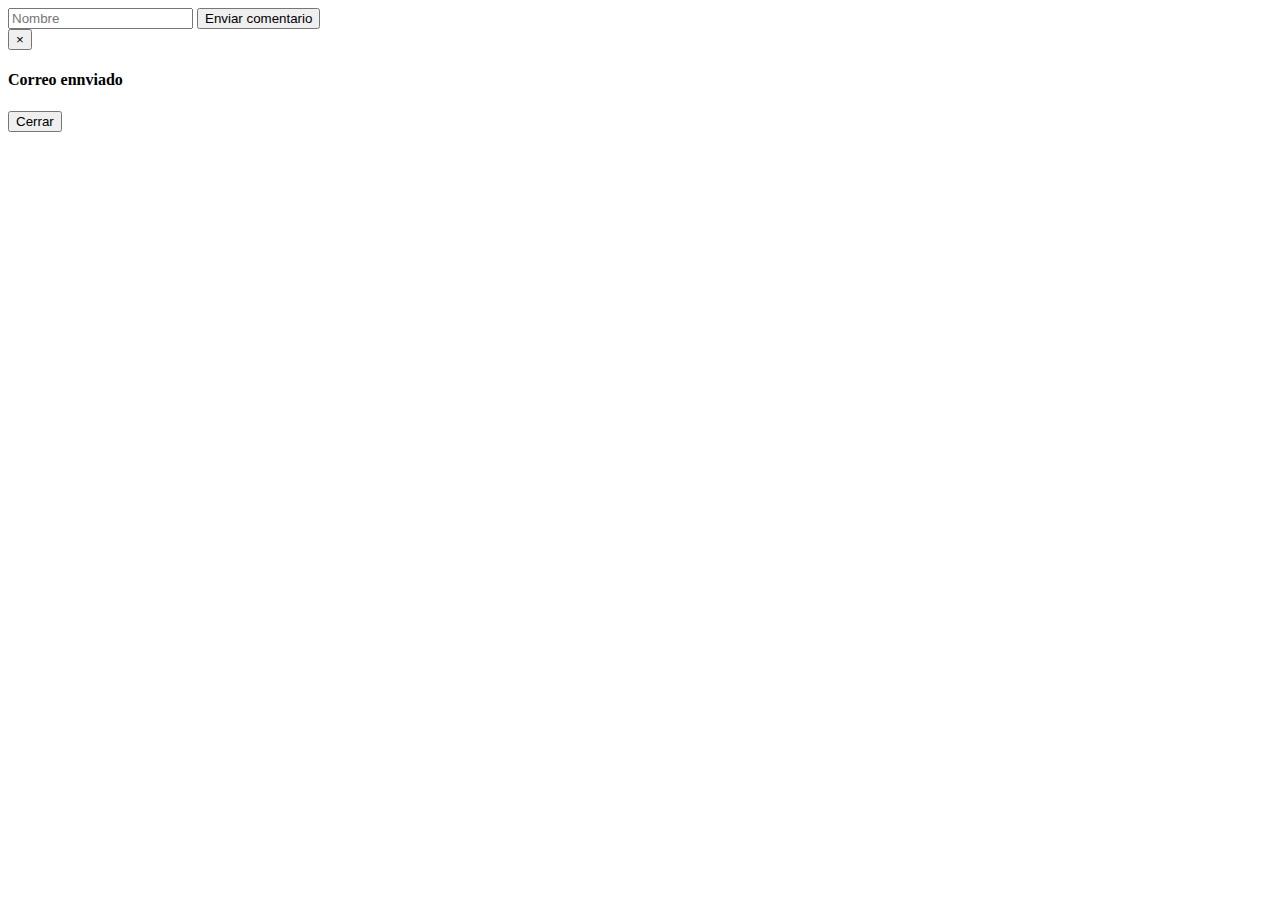
==== wendy/contacto.html @ da0273de "Actualizacion inicial contacto.php" ====
<!DOCTYPE html>
<!--
To change this license header, choose License Headers in Project Properties.
To change this template file, choose Tools | Templates
and open the template in the editor.
-->
<html>
    <head>
        <title>Shotcrete México, contacto</title>
        <meta charset="UTF-8">
        
        <meta name="viewport" content="width=device-width, initial-scale=1.0, maximum-scale=1.0, minimum-scale=1.0, user-scalable=no" />
        <link rel="stylesheet" href="bootstrap/css/bootstrap.css">
    </head>
    <body>
        <!-- formulario -->
        <input type="text" id="nombre" placeholder="Nombre" >
        <input id="enviar" class="btn btn-primary" type="button" value="Enviar comentario"   >
        
        <script src="https://code.jquery.com/jquery-1.10.2.min.js"></script>
    <script src="bootstrap/js/bootstrap.min.js"></script>
    <script src="bootstrap/js/docs.min.js"></script>
    <script src="js/jquery-scrollTo/jquery.scrollTo.min.js"></script>
    <script>
        
        
    $(document).ready(function(){
        
        
        $("#enviar").click(function(){
        //Procesando formulario de contacto
        $.ajax({
            type:'post',
            url:'contacto.php',
            data:{
               nombre:$("#nombre").val() 
            },
            success:function(respuesta){
              //  alert(respuesta);
              $("#resultado").html(respuesta);
              $("#myModal").modal("show");
            }
            
        });
        
    });
        
    
        $("#hoteles").click(function(){
        $.scrollTo($("#informacion-hoteles"),800);
        });
     
    });
    </script>
    
    <!-- Modal -->
<div class="modal fade" id="myModal" tabindex="-1" role="dialog" aria-labelledby="myModalLabel" aria-hidden="true">
  <div class="modal-dialog">
    <div class="modal-content">
      <div class="modal-header">
        <button type="button" class="close" data-dismiss="modal" aria-hidden="true">&times;</button>
        <h4 class="modal-title" id="myModalLabel">Correo ennviado</h4>
      </div>
      <div class="modal-body">
          <div id="resultado"></div>
      </div>
      <div class="modal-footer">
       <button type="button" class="btn btn-primary" data-dismiss="modal">Cerrar</button>
     <!--   <button type="button" class="btn btn-primary">Ce</button>-->
      </div>
    </div>
  </div>
</div>
    </body>
</html>
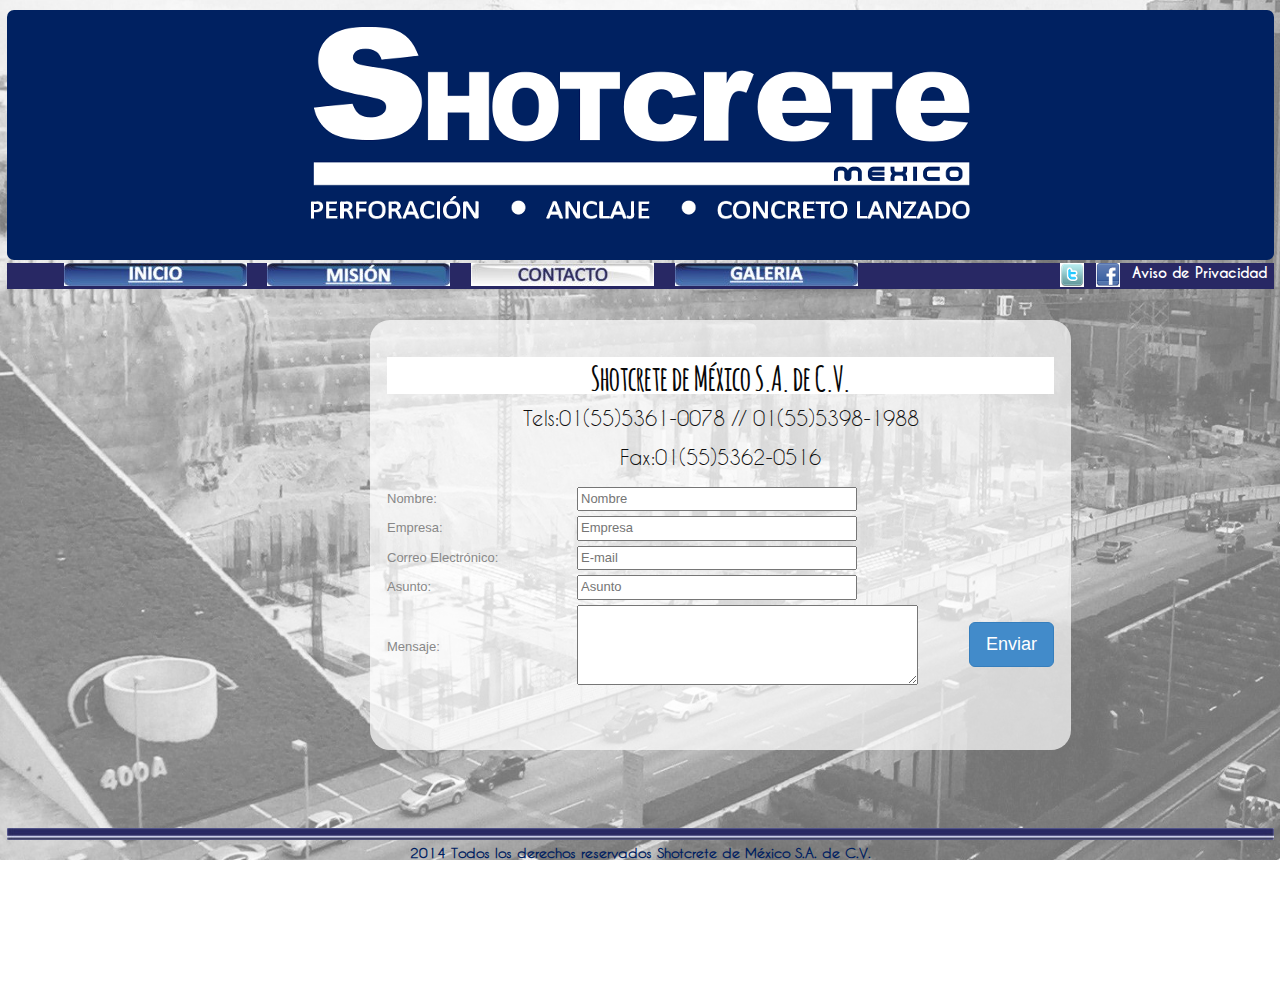
==== commit b7867ac0: "Actualziacion primera version1" ====
--- a/wendy/contacto.html
+++ b/wendy/contacto.html
@@ -1,3 +1,4 @@
+
 <!DOCTYPE html>
 <!--
 To change this license header, choose License Headers in Project Properties.
@@ -6,26 +7,115 @@
 -->
 <html>
     <head>
-        <title>Shotcrete México, contacto</title>
+        <title>Shotcrete México</title>
         <meta charset="UTF-8">
-        
-        <meta name="viewport" content="width=device-width, initial-scale=1.0, maximum-scale=1.0, minimum-scale=1.0, user-scalable=no" />
+                <meta name="viewport" content="width=device-width, initial-scale=1.0, maximum-scale=1.0, minimum-scale=1.0, user-scalable=no" />
         <link rel="stylesheet" href="bootstrap/css/bootstrap.css">
+    
+       <link rel="stylesheet" href="imagenes-wendy/estilos-wendy.css">
     </head>
     <body>
-        <!-- formulario -->
-        <input type="text" id="nombre" placeholder="Nombre" >
-        <input id="enviar" class="btn btn-primary" type="button" value="Enviar comentario"   >
+           <!-- NAVBAR
+================================================== -->
+     <div id="logo">
+                   <center>  <img  src="imagenes-wendy/encabezado2.png" ></center>
+               </div>
+    <div class="navegacion">
+               <ul>
+                   <li><a href="index.html"><img src="imagenes-wendy/inicioA.jpg" onmouseover="this.src='imagenes-wendy/inicioB.jpg'" onmouseout="this.src=' imagenes-wendy/inicioA.jpg '"  /></a></li>  
+                   <li><a href="mision.html"><img src="imagenes-wendy/misionA.jpg" onmouseover="this.src='imagenes-wendy/misionB.jpg'" onmouseout="this.src=' imagenes-wendy/misionA.jpg '"  /></a></li>
+                   <li><a href="contacto.html"><img src="imagenes-wendy/contactoB.jpg" onmouseover="this.src='imagenes-wendy/contactoA.jpg'" onmouseout="this.src=' imagenes-wendy/contactoB.jpg '"  /></a></li>
+                   <li><a href="galeria.html"><img src="imagenes-wendy/galeriaA.jpg" onmouseover="this.src='imagenes-wendy/galeriaB.jpg'" onmouseout="this.src=' imagenes-wendy/galeriaA.jpg '"  /></a></li>
+                  <li><a href=""><span class="redes">Aviso de Privacidad</span></a></li>
+                   <li><a href="" ><img class="redes" src="imagenes-wendy/facebook.png"></a></li>
+                  <li><a href=" " ><img class="redes" src="imagenes-wendy/twitter.png"></a></li>
+               </ul>
+           </div>
+ <!--  termina navegacion   -->
+ 
+ <!-- Inicia pleca  -->
+
+ <!-- Carrusel -->
+<!-- Carrusel
+    ================================================== -->
+    <div id="myCarousel" class="carousel slide" data-ride="carousel">
+      <!-- Indicators -->
+      
+      <div class="carousel-inner">
+        <div class="item active">
+            <img src="imagenes-wendy/inicial.JPG" class="img-responsive" alt="First slide">
+          <div class="container">
+              <div class="carousel-caption">
+              <div class="row">
+                  <div class="col-md-6">
+                      
+                      
+                  </div>
+                  <div class="col-md-6">
+                       
+                  </div>
+              </div> 
+              </div>
+            
+          </div>
+        </div>
         
+        
+      </div>
+    
+    </div>
+<!-- /.carrusel -->
+<!-- -->
+
+<!--Pleca - -->
+<div id="servicio-formulario">
+ <!-- formulario -->
+ <h2>Shotcrete de México S.A. de C.V.</h2>
+ <p>Tels:01(55)5361-0078 // 01(55)5398-1988</p>
+ <p>Fax:01(55)5362-0516</p>
+ <a id="enviar" class="btn btn-lg btn-primary"> Enviar</a>
+ <table>
+     
+       <tr>
+         <td>Nombre:</td><td> <input class="campo" type="text" id="nombre" placeholder="Nombre" ></td>
+       </tr>
+       <tr>
+         <td>Empresa:</td><td> <input class="campo" type="text" id="empresa" placeholder="Empresa" ></td>
+       </tr>
+       <tr>
+         <td>Correo Electrónico:</td><td> <input class="campo" type="text" id="email" placeholder="E-mail" ></td>
+       </tr>
+       <tr>
+         <td>Asunto:</td><td> <input class="campo" type="text" id="asunto" placeholder="Asunto" ></td>
+       </tr>
+       <tr>
+         <td>Mensaje:</td>
+         <td>
+         <textarea id="mensaje" rows="4" cols="40">
+         </textarea></td>
+       </tr>
+      
+              </table>     
+    
+                      </div>
+
+
+<!-- PIE   -->
+<div id="pie">
+    <center>   <img src="imagenes-wendy/linea-pie.jpg">
+        <p>2014 Todos los derechos reservados Shotcrete de México S.A. de C.V.</p>
+    </center>
+               
         <script src="https://code.jquery.com/jquery-1.10.2.min.js"></script>
     <script src="bootstrap/js/bootstrap.min.js"></script>
     <script src="bootstrap/js/docs.min.js"></script>
     <script src="js/jquery-scrollTo/jquery.scrollTo.min.js"></script>
+   
     <script>
         
         
     $(document).ready(function(){
-        
+     
         
         $("#enviar").click(function(){
         //Procesando formulario de contacto
@@ -33,7 +123,12 @@
             type:'post',
             url:'contacto.php',
             data:{
-               nombre:$("#nombre").val() 
+               nombre:$("#nombre").val(),
+               email:$("#email").val(),
+               asunto:$("#asunto").val(),
+               empresa:$("#empresa").val(),
+               mensaje:$("#mensaje").val()
+               
             },
             success:function(respuesta){
               //  alert(respuesta);
@@ -46,9 +141,7 @@
     });
         
     
-        $("#hoteles").click(function(){
-        $.scrollTo($("#informacion-hoteles"),800);
-        });
+       
      
     });
     </script>
@@ -59,7 +152,7 @@
     <div class="modal-content">
       <div class="modal-header">
         <button type="button" class="close" data-dismiss="modal" aria-hidden="true">&times;</button>
-        <h4 class="modal-title" id="myModalLabel">Correo ennviado</h4>
+        <h4 class="modal-title" id="myModalLabel">Correo</h4>
       </div>
       <div class="modal-body">
           <div id="resultado"></div>
--- a/wendy/imagenes-wendy/estilos-wendy.css
+++ b/wendy/imagenes-wendy/estilos-wendy.css
@@ -0,0 +1,637 @@
+/* GLOBAL STYLES
+-------------------------------------------------- */
+/* Padding below the footer and lighter body text */
+
+body {
+  padding-bottom: 40px;
+  color: #5a5a5a;
+}
+@font-face{
+    font-family: yo1;
+    src:url(../font/Amatic-Bold.ttf);
+}
+@font-face{
+    font-family:yo2;
+    src:url(../font/CaviarDreams.ttf);
+}
+@font-face{
+    font-family:yo3;
+    src:url(../font/Caviar_Dreams_Bold.ttf);
+}
+
+@font-face{
+    font-family: life1;
+    src:url(lifesupb.ttf);
+}
+#logo{
+ 
+    margin: 0 auto;
+    position: absolute;
+    top:10px;
+    left:0;
+    right:0;
+    z-index: 120;
+    
+}
+#logo img{
+    border-radius: 7px;
+}
+#privacidad{
+  float:right;   
+}
+
+h1{
+    font-family:yo1;
+    text-align: center;
+    font-size:40px;
+}
+h2{
+    font-family: yo1;
+    text-align: center;
+    font-size: 34px;
+}
+p{
+    font-family: yo2;
+}
+
+.fuente-boton{
+    font-size: 17px;
+    font-weight:  bolder;
+}
+.thumbnail a{
+    text-align: center;
+}
+
+.navbar-default{
+    background: #002161;
+    color: white;
+}
+.navbar-toggle{
+    background-color: white;
+  background-image: none;
+  border: 1px solid white;
+  
+}
+.navbar-toggle:focus{
+    background-color: #002161 ;
+  background-image: none;
+  border: 1px solid  #002161; 
+}
+.icon-bar{
+     color:white;
+}
+.navbar-default {
+    background-color:  #002161;
+  border-color: #002161;
+}
+.navbar-default .navbar-brand {
+  color: white;
+}
+.navbar-default .navbar-brand:hover,
+.navbar-default .navbar-brand:focus {
+  color:  #e7e7e7;
+  background-color: transparent;
+}
+.navbar-default .navbar-text {
+  color:  #e7e7e7;
+}
+.navbar-default .navbar-nav > li > a {
+  color:  white;
+}
+.navbar-default .navbar-nav > li > a:hover,
+.navbar-default .navbar-nav > li > a:focus {
+  color: #e7e7e7;
+  background-color: transparent;
+}
+.navbar-default .navbar-nav > .active > a,
+.navbar-default .navbar-nav > .active > a:hover,
+.navbar-default .navbar-nav > .active > a:focus {
+  color: #555;
+  background-color: #e7e7e7;
+}
+.navbar-default .navbar-nav > .disabled > a,
+.navbar-default .navbar-nav > .disabled > a:hover,
+.navbar-default .navbar-nav > .disabled > a:focus {
+  color: #ccc;
+  background-color: transparent;
+}
+.navbar-default .navbar-toggle {
+  border-color: #002161;
+}
+.navbar-default .navbar-toggle:hover,
+.navbar-default .navbar-toggle:focus {
+  background-color: #ddd;
+}
+.navbar-default .navbar-toggle .icon-bar {
+  background-color: #888;
+}
+.navbar-default .navbar-collapse,
+.navbar-default .navbar-form {
+  border-color:  #002161;
+}
+.navbar-default .navbar-nav > .open > a,
+.navbar-default .navbar-nav > .open > a:hover,
+.navbar-default .navbar-nav > .open > a:focus {
+  color: #555;
+  background-color: #e7e7e7;
+}
+.dropdown-menu{
+    background: #025687;
+    color: white;
+}
+.dropdown-menu > li > a {
+    color:white;
+}
+@media (max-width: 767px) {
+  .dropdown-menu{
+    background: #025687;
+    color: white;
+}
+.dropdown-menu > li > a {
+    color:white;
+}  
+    
+}
+
+
+/* CUSTOMIZE THE NAVBAR
+-------------------------------------------------- */
+
+/* Special class on .container surrounding .navbar, used for positioning it into place. */
+.navbar-wrapper {
+  position: absolute;
+  top: 245px;
+  left: 0;
+  right: 0;
+  z-index: 20;
+}
+
+.navegacion{
+    position: absolute;
+  top: 260px;
+  left: 0;
+  right: 0;
+  z-index: 20;
+  width:1267px;
+  height:26px;
+  margin:3px auto;
+  background: #282864;
+}
+.navegacion li{
+    display:inline;
+    margin-left: 17px;
+}
+li img{
+    background: white;
+}
+#contacto a{
+    background-image: url(contactoA.jpg);
+}
+#raya{
+    position:absolute;
+    top:290px;
+    left: 0;
+  right: 0;
+  z-index: 20;
+  width:1267px;
+  height:3px;
+  margin:3px auto;
+  background: #282864;
+    
+}
+#contacto a:hover{
+    background-image: url(contactoB.jpg);
+}
+
+
+
+#navegacion-borde{
+   border-image:  url(margen.png);
+}
+
+/* Flip around the padding for proper display in narrow viewports */
+.navbar-wrapper .container {
+  padding-left: 0;
+  padding-right: 0;
+}
+.navbar-wrapper .navbar {
+  padding-left: 15px;
+  padding-right: 15px;
+}
+
+
+/* CUSTOMIZE THE CAROUSEL
+-------------------------------------------------- */
+
+/* Carousel base class */
+.carousel {
+  height: 900px;
+  margin-bottom: 60px;
+  padding-top: -60px;
+   left: 0 !important;
+      
+}
+/* Since positioning the image, we need to help out the caption */
+.carousel-caption {
+  z-index: 10;
+  
+
+}
+
+/* Declare heights because of positioning of img element */
+.carousel .item {
+  height: 900px;
+  background-color: #777;
+left: 0 !important;
+      -webkit-transition: opacity .9s; /*adjust timing here */
+         -moz-transition: opacity .9s;
+           -o-transition: opacity .9s;
+              transition: opacity .9s;
+}
+.carousel-control {
+    background-image: none !important; /* remove background gradients on controls */
+}
+/* Fade controls with items */
+.next.left,
+.prev.right {
+    opacity: 1;
+    z-index: 1;
+}
+.active.left,
+.active.right {
+    opacity: 0;
+    z-index: 2;
+}
+.carousel-inner > .item > img {
+  position: absolute;
+  top: 0;
+  left: 0;
+  min-width: 100%;
+  height: 900px;
+}
+
+
+
+/* MARKETING CONTENT
+-------------------------------------------------- */
+
+/* Pad the edges of the mobile views a bit */
+.marketing {
+  padding-left: 15px;
+  padding-right: 15px;
+}
+
+/* Center align the text within the three columns below the carousel */
+.marketing .col-lg-4 {
+  text-align: center;
+  margin-bottom: 20px;
+}
+.marketing h2 {
+  font-weight: normal;
+}
+.marketing .col-lg-4 p {
+  margin-left: 10px;
+  margin-right: 10px;
+}
+
+
+/* Featurettes
+------------------------- */
+
+.featurette-divider {
+  margin: 80px 0; /* Space out the Bootstrap <hr> more */
+}
+
+/* Thin out the marketing headings */
+.featurette-heading {
+  font-weight: 300;
+  line-height: 1;
+  letter-spacing: -1px;
+}
+
+
+
+/* RESPONSIVE CSS
+-------------------------------------------------- */
+
+@media (min-width: 768px) {
+
+  /* Remove the edge padding needed for mobile */
+  .marketing {
+    padding-left: 0;
+    padding-right: 0;
+  }
+
+  /* Navbar positioning foo */
+  .navbar-wrapper {
+    margin-top: 20px;
+  }
+  .navbar-wrapper .container {
+    padding-left:  15px;
+    padding-right: 15px;
+  }
+  .navbar-wrapper .navbar {
+    padding-left:  0;
+    padding-right: 0;
+  }
+
+
+  /* The navbar becomes detached from the top, so we round the corners */
+  .navbar-wrapper .navbar {
+    border-radius: 4px;
+  }
+
+  /* Bump up size of carousel content */
+  .carousel-caption p {
+    margin-bottom: 20px;
+    font-size: 21px;
+    line-height: 1.4;
+  }
+
+  .featurette-heading {
+    font-size: 50px;
+  }
+
+}
+
+@media (min-width: 992px) {
+  .featurette-heading {
+    margin-top: 120px;
+  }
+  .carousel{
+        margin-top:-40px;
+  }
+  
+  
+}
+
+@media(max-width:500px){
+    .carousel {
+  height: 300px;
+  margin-bottom: 60px;
+}
+/* Since positioning the image, we need to help out the caption */
+.carousel-caption {
+  z-index: 10;
+}
+
+/* Declare heights because of positioning of img element */
+.carousel .item {
+  height: 300px;
+  background-color: #777;
+}
+.carousel-inner > .item > img {
+  position: absolute;
+  top: 0;
+  left: 0;
+  min-width: 100%;
+  height: 300px;
+}
+
+}
+
+.hola{
+    width:100%;
+    height:1000px;
+    background: red;
+    margin-top: -90px;
+}
+#inferior{
+    width:270px;
+    position: relative;
+    height:100px;
+  //  background: #3c763d;
+    margin:0 auto;
+    margin-top:-300px;
+}
+
+#anclaje-perforacion{
+    position:  absolute;
+    top:340px;
+    left:180px;
+    width:600px;
+    height:260px;
+   
+    
+}
+
+#anclaje-perforacion a{
+    color:rgb(40,40,100);
+      font-size: 20px;
+      font-weight:  bolder;
+    
+      
+}
+#misionsita{
+    position:  absolute;
+    top:100px;
+    left:40px;
+    width:580px;
+    height:260px;
+         -ms-transform: rotate(-90deg); /* IE 9 */
+-webkit-transform: rotate(-90deg); /* Chrome, Safari, Opera */
+transform: rotate(-90deg);
+
+   
+    
+}
+
+#misionsita a{
+    color:rgb(40,40,100);
+      font-size: 40px;
+      font-weight:  bolder;
+    
+      
+}
+.life{
+     font-family: life1;
+     text-decoration:  underline;
+     font-size: 30px;
+     font-weight: bolder;
+
+}
+
+.item img{
+    /*
+   opacity:0.4;
+filter:alpha(opacity=40); /* For IE8 and earlier 
+*/
+}
+#servicio1{
+    background: rgba(40,40,100,0.7);
+    border-radius: 70px;
+    margin-left: -70px;
+   font-size: 20px;
+    width:701px;
+    color:white;
+    height:200px;
+    position:absolute;
+    left:0;
+    top:480px;
+    border-right:none;   
+    padding-top: -20px;  
+    padding-left: 17px;
+    padding-right: 17px;
+}
+
+#servicio1 p{
+    padding-left: 70px;
+}
+#anclajito{
+    padding-left: 70px;
+    padding-top: 7px;
+}
+
+#servicio1 h3{
+     padding-left: 70px;
+}
+#servicio2{
+    margin-bottom:60%;
+}
+#servicio-mision{
+    background: rgba(255,255,255,0.7);
+    border-radius: 70px;
+    margin-right: -70px;
+   font-size: 20px;
+    width:701px;
+    color:white;
+    height:244px;
+    position:absolute;
+    right:0;
+    top:330px;
+    border-right:none;   
+    padding: 17px;  
+}
+
+#servicio-mision p, h3{
+    padding-top: 52px;
+    padding-right: 70px;
+    padding-left: 10px;
+}
+
+#servicio-mision p{
+   font-family: yo3;
+   font-size: 24px; 
+    color:rgb(40,40,100);
+   text-align:  justify;
+}
+
+#servicio-formulario{
+  background: rgba(255,255,255,0.7);
+    border-radius: 20px;
+    margin-right: -70px;
+   font-size: 20px;
+    width:701px;
+    color:white;
+    height:430px;
+    position:absolute;
+    left:370px;
+ 
+    top:320px;
+    border-right:none;   
+    padding: 17px;  
+}
+#servicio-formulario h2{
+    text-align: center;
+    color:#080808;
+}
+#servicio-formulario p{
+    text-align: center;
+    color: #0f0f0f;
+}
+.campo{
+    width:280px;
+}
+#enviar{
+     float:right;
+     margin-top: 140px;
+}
+.redes{
+    padding: 0;
+    margin-top: 0;
+    float:right;
+    margin-left:5px;
+    margin-right:7px;
+    color:white;
+}
+table{
+     text-align: justify;
+     padding-left: 30px;
+}
+td{
+    width:190px;
+    color:#888;
+    margin:5px;
+    padding-top: 5px;
+    font-size: 13px;
+}
+
+li{
+      text-decoration: none;
+    list-style: none; 
+      font-weight: 900;
+      font-family: yo3;
+}
+#servicio1 p{
+   font-family: yo3;
+   font-size: 16px; 
+ 
+   text-align:  justify;
+}
+
+/* Menu de pagina de inicio  */
+.estilo-menu{
+     width:380px;
+    height:40px;
+    color:#f8c303;
+    font-size:16px;
+}
+#pie{
+    position: absolute;
+    left: 0;
+  right: 0;
+  z-index: 20;
+    top:823px;
+    width:1267px;
+    height: 60px;
+    margin:0 auto;
+    text-align:  center;
+    color:#002161;
+    font-weight: bolder;
+  
+}
+#primero{
+   
+}
+#segundo{
+    
+    padding-left: 20px;
+}
+#tercero{
+   
+    padding-left: 30px;
+}
+#cuarto{
+    
+    padding-left: 40px;
+}
+#quinto{
+    
+    padding-left: 40px;
+}
+#sexto{
+    
+    padding-left: 90px;
+}
+#septimo{
+    padding-left: 80px;
+}
+#octavo{
+    padding-left: 60px;
+}
+
+h2{
+    background: white;
+
+    
+}